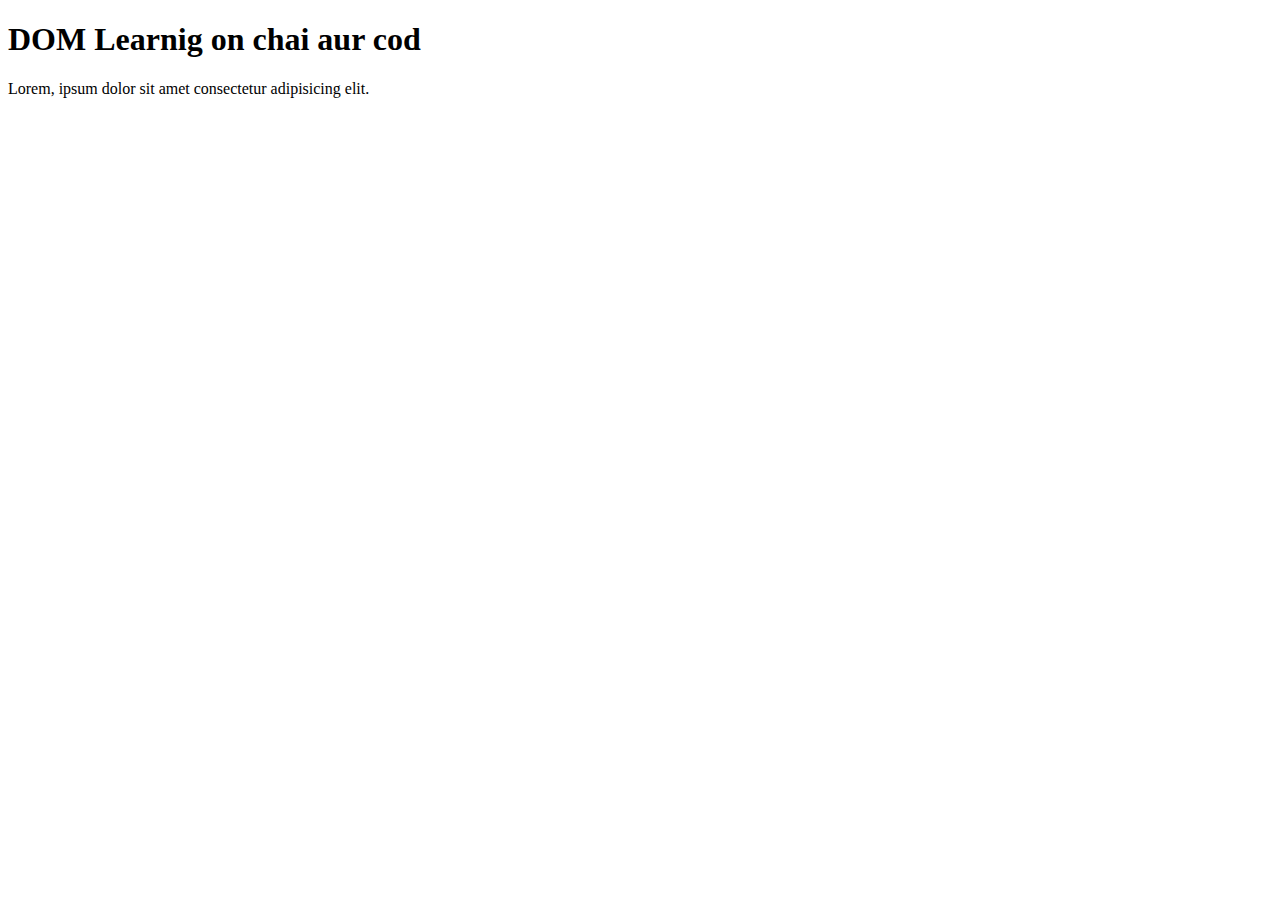
==== dom/one.html @ b59a2880 "Create one.html" ====
<!DOCTYPE html>
<html lang="en">
<head>
    <meta charset="UTF-8">
    <meta name="viewport" content="width=device-width, initial-scale=1.0">
    <title>Dom Leaning  js</title>
</head>
<body>
    <div class="bg_black">
        <h1 class="heading"> DOM Learnig on chai aur cod</h1>
        <p>Lorem, ipsum dolor sit amet consectetur adipisicing elit.</p>
    </div>
</body>
</html>
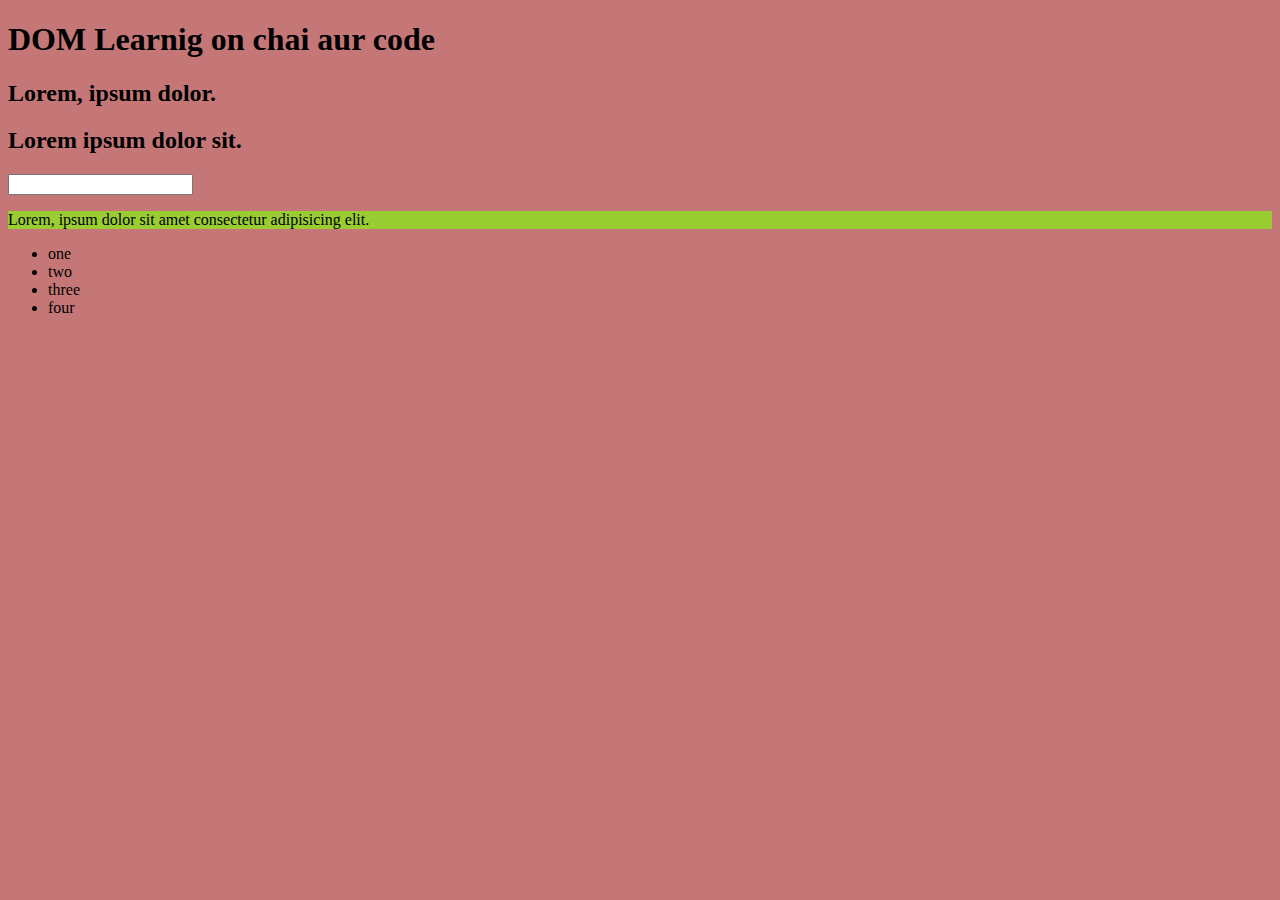
==== commit 53b7e19f: "Update one.html" ====
--- a/dom/one.html
+++ b/dom/one.html
@@ -1,14 +1,34 @@
 <!DOCTYPE html>
 <html lang="en">
-<head>
-    <meta charset="UTF-8">
-    <meta name="viewport" content="width=device-width, initial-scale=1.0">
-    <title>Dom Leaning  js</title>
-</head>
-<body>
-    <div class="bg_black">
-        <h1 class="heading"> DOM Learnig on chai aur cod</h1>
-        <p>Lorem, ipsum dolor sit amet consectetur adipisicing elit.</p>
+  <head>
+    <meta charset="UTF-8" />
+    <meta name="viewport" content="width=device-width, initial-scale=1.0" />
+    <title>Dom Leaning js</title>
+    <style>
+      .bg_black {
+        background-color: rgb(197, 119, 119);
+      }
+      p {
+        background-color: yellowgreen;
+      }
+    </style>
+  </head>
+  <body class="bg_black">
+    <div>
+      <h1 id="title" class="heading">
+        DOM Learnig on chai aur code
+        <span style="display: none"> and test test </span>
+      </h1>
+      <h2>Lorem, ipsum dolor.</h2>
+      <h2>Lorem ipsum dolor sit.</h2>
+      <input type="password" name="eg 123@gmai" />
+      <p>Lorem, ipsum dolor sit amet consectetur adipisicing elit.</p>
+      <ul>
+        <li class="list-item">one</li>
+        <li class="list-item">two</li>
+        <li class="list-item">three</li>
+        <li class="list-item">four</li>
+      </ul>
     </div>
-</body>
-</html>+  </body>
+</html>
